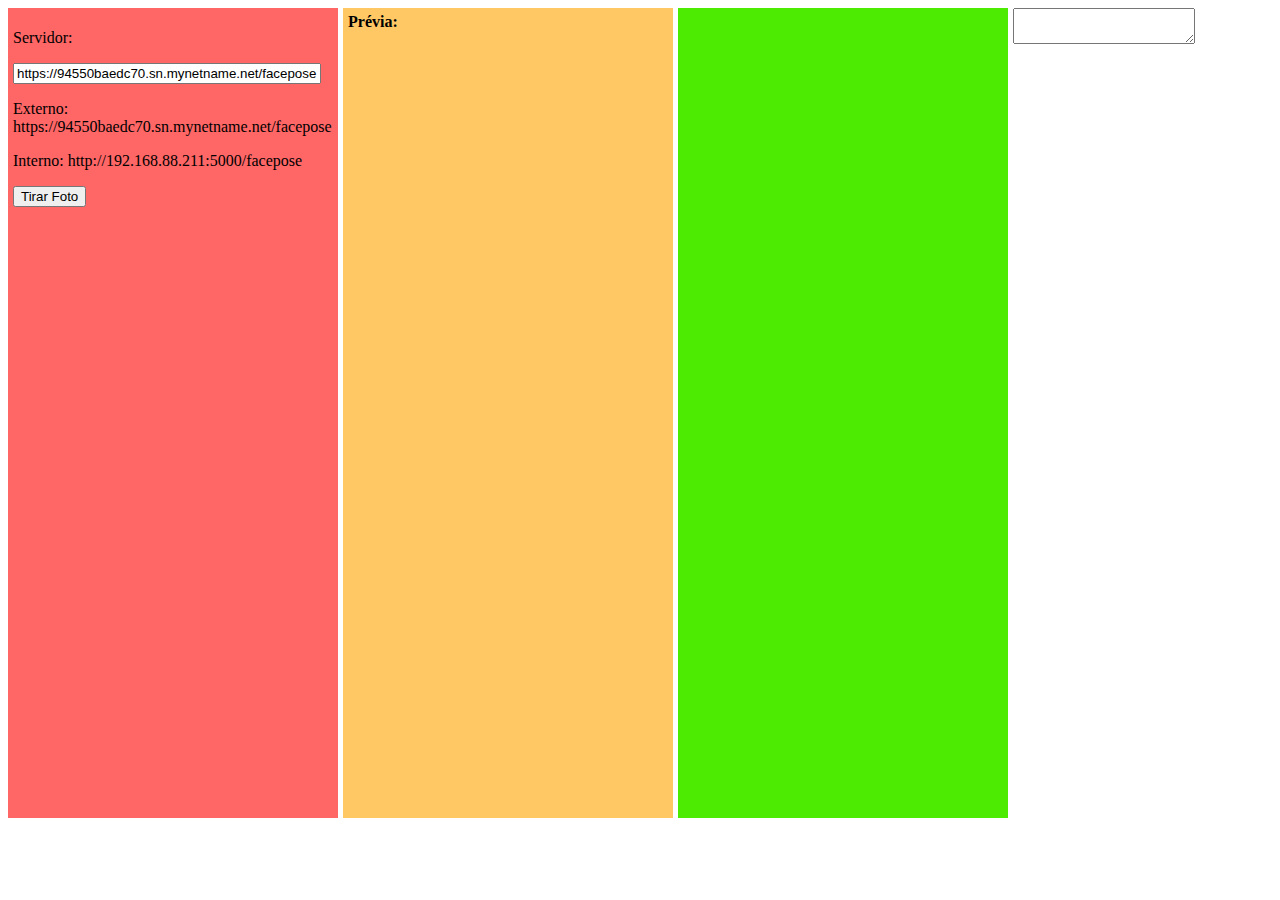
==== index.html @ 3e52a06a "inicial" ====
<!doctype html>
<html lang="pt">
<head>
    <meta http-equiv="Content-Type" content="text/html; charset=utf-8">

    <title>Tutorial WebCam Blog Jonathas Guerra</title>
    <script src="https://ajax.googleapis.com/ajax/libs/jquery/3.5.1/jquery.min.js"></script>
    <script type="text/javascript" src="webcamjs-master/webcam.min.js"></script>


    <script>
        jQuery(document).ready(function ($) {

            $("#btn_bater_foto").on("click", function () {

                Webcam.snap(function (data_uri) {
                    document.getElementById('results').innerHTML = '<img id="base64image" src="' + data_uri + '"/>';
                    //document.getElementById('miguel_teste').innerHTML = data_uri    ;
                    $("#miguel_teste").val(data_uri);
                });


                var arquivo = $("#miguel_teste").val();
                var ip_servidor = $("#ip_servidor").val();
                // teste = "opie";
                $.ajax({
                    url: 'enviar_imagem.php',
                    data: {arquivo: arquivo,ip_servidor:ip_servidor},
                    context: document.body,
                    success: function (data) {
                        $("#salva").html(data);

                    },
                    type: 'POST'
                });

            });


        });

    </script>
    <script language="JavaScript">


        function mostrar_camera() {
            Webcam.set({
                width: 640,
                height: 480,
                dest_width: 640,
                dest_height: 480,
                crop_width: 300,
                crop_height: 400,
                image_format: 'jpeg',
                jpeg_quality: 100,
                flip_horiz: true
            });
            Webcam.attach('#minha_camera');
        }

        function salvar_foto() {
            document.getElementById("carregando").innerHTML = "Salvando, aguarde...";
            var file = document.getElementById("base64image").src;
            var formdata = new FormData();
            formdata.append("base64image", file);
            var ajax = new XMLHttpRequest();
            ajax.addEventListener("load", function (event) {
                upload_completo(event);
            }, false);
            ajax.open("POST", "upload.php");
            ajax.send(formdata);
        }

        function upload_completo(event) {
            document.getElementById("carregando").innerHTML = "";
            var image_return = event.target.responseText;
            var showup = document.getElementById("completado").src = image_return;
            var showup2 = document.getElementById("carregando").innerHTML = '<b>Upload feito:</b>';
        }

        window.onload = mostrar_camera;
    </script>
    <style type="text/css">
        .container {
            float: left;
            width: 320px;
            height: 480px;
            margin-right: 5px;
            padding: 5px;
        }

        #camera {
            background: #ff6666;
            height: 800px;
        }

        #previa {
            background: #ffc865;
            height: 800px;
        }

        #salva {
            background: #4dea02;
            height: 800px;
        }
    </style>
</head>
<body>
<div class="container" id="camera">
    <p>Servidor:</p>
    <input id="ip_servidor" type="text" style="width: 300px" value="https://94550baedc70.sn.mynetname.net/facepose">
    <p>Externo: https://94550baedc70.sn.mynetname.net/facepose</p>
    <p>Interno: http://192.168.88.211:5000/facepose</p>
    <form><input id="btn_bater_foto" type="button" value="Tirar Foto"></form>
    <div id="minha_camera"></div>
</div>
<div class="container" id="previa">
    <b>Prévia:</b>
    <div id="results"></div>
</div>
<textarea id="miguel_teste"></textarea>

<div class="container" id="salva">
    <span id="carregando"></span><img id="completado" src=""/>
</div>
</body>
</htm>
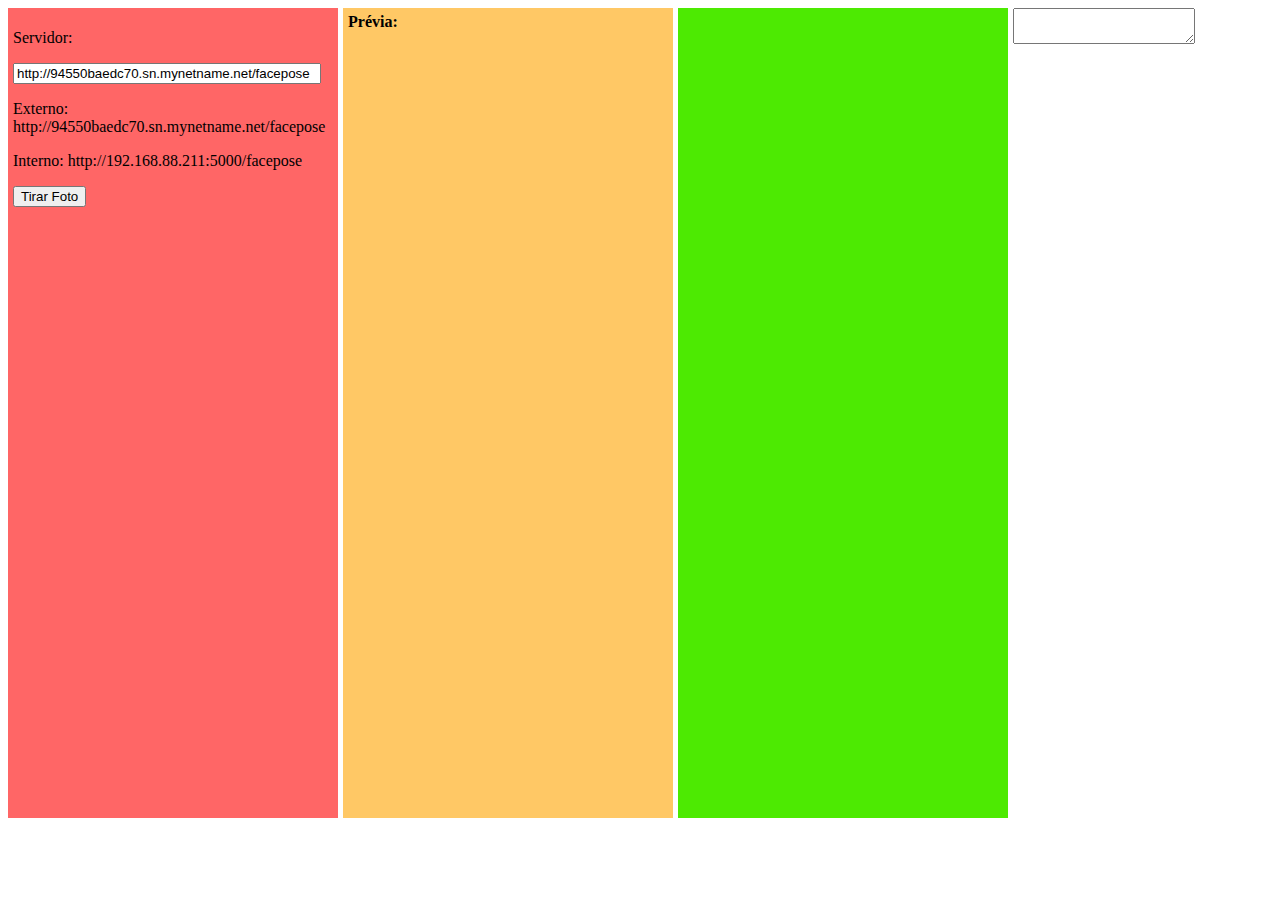
==== commit a8b4cc63: "ajustes" ====
--- a/index.html
+++ b/index.html
@@ -108,20 +108,21 @@
 <body>
 <div class="container" id="camera">
     <p>Servidor:</p>
-    <input id="ip_servidor" type="text" style="width: 300px" value="https://94550baedc70.sn.mynetname.net/facepose">
-    <p>Externo: https://94550baedc70.sn.mynetname.net/facepose</p>
+    <input id="ip_servidor" type="text" style="width: 300px" value="http://94550baedc70.sn.mynetname.net/facepose">
+    <p>Externo: http://94550baedc70.sn.mynetname.net/facepose</p>
     <p>Interno: http://192.168.88.211:5000/facepose</p>
     <form><input id="btn_bater_foto" type="button" value="Tirar Foto"></form>
     <div id="minha_camera"></div>
 </div>
 <div class="container" id="previa">
     <b>Prévia:</b>
-    <div id="results"></div>
+    <div id="results" style="width: 250px;"></div>
 </div>
-<textarea id="miguel_teste"></textarea>
 
 <div class="container" id="salva">
     <span id="carregando"></span><img id="completado" src=""/>
 </div>
+<textarea id="miguel_teste"></textarea>
+
 </body>
 </htm>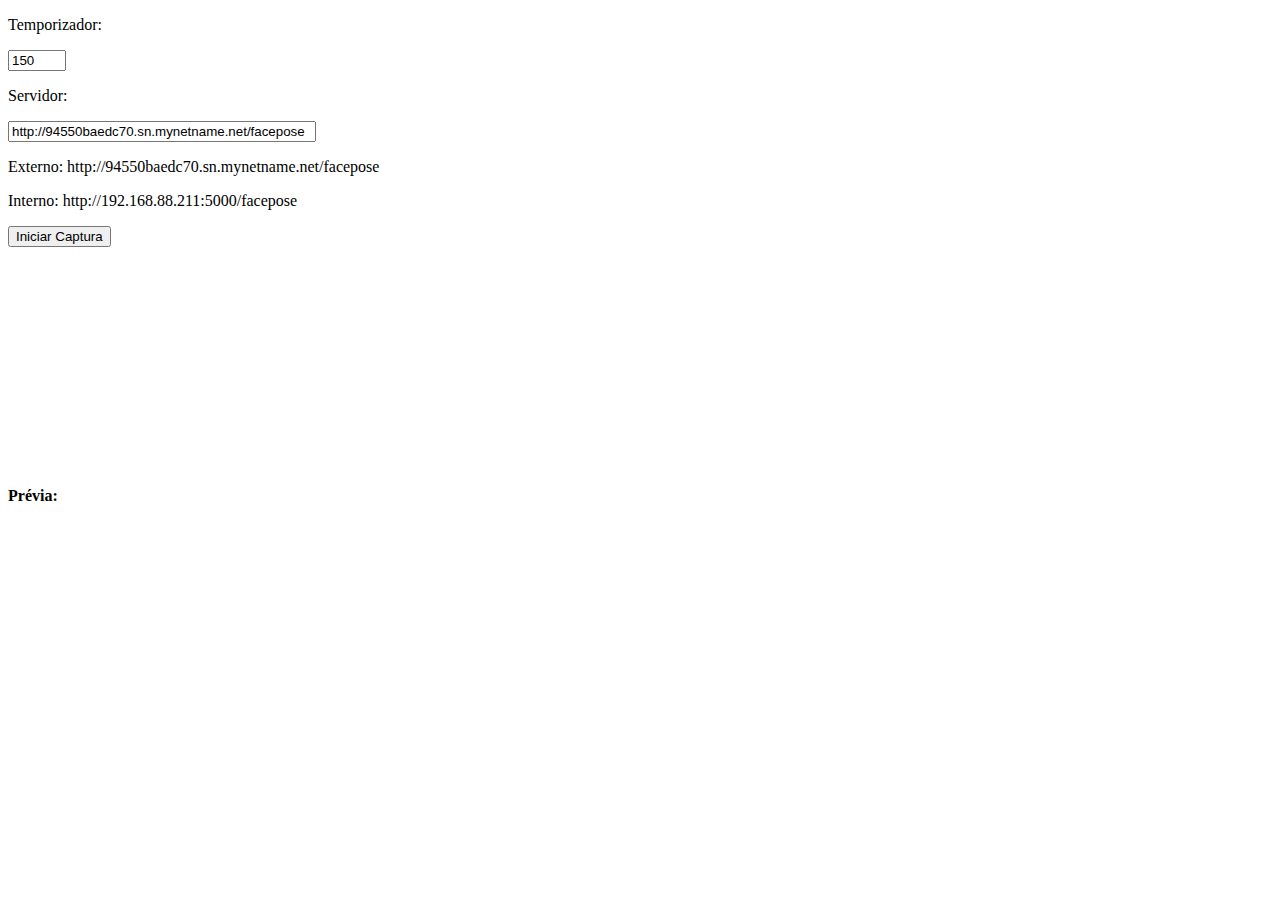
==== commit d11ea860: "ajustes" ====
--- a/index.html
+++ b/index.html
@@ -13,26 +13,46 @@
 
             $("#btn_bater_foto").on("click", function () {
 
-                Webcam.snap(function (data_uri) {
-                    document.getElementById('results').innerHTML = '<img id="base64image" src="' + data_uri + '"/>';
-                    //document.getElementById('miguel_teste').innerHTML = data_uri    ;
-                    $("#miguel_teste").val(data_uri);
-                });
 
 
-                var arquivo = $("#miguel_teste").val();
-                var ip_servidor = $("#ip_servidor").val();
-                // teste = "opie";
-                $.ajax({
-                    url: 'enviar_imagem.php',
-                    data: {arquivo: arquivo,ip_servidor:ip_servidor},
-                    context: document.body,
-                    success: function (data) {
-                        $("#salva").html(data);
+                var tempo_sec = $("#tempo_sec").val();
+                var time = 0;
 
-                    },
-                    type: 'POST'
-                });
+                var interval = setInterval(function() {
+                    if (time <= 1500) {
+                        //alert(time);
+                        Webcam.snap(function (data_uri) {
+                            document.getElementById('results').innerHTML = '<img id="base64image123" src="' + data_uri + '"/>';
+                            //document.getElementById('miguel_teste').innerHTML = data_uri    ;
+                            $("#miguel_teste").val(data_uri);
+                        });
+
+                        var arquivo = $("#miguel_teste").val();
+                        var ip_servidor = $("#ip_servidor").val();
+
+                        // teste = "opie";
+                        $.ajax({
+                            url: 'enviar_imagem.php',
+                            data: {arquivo: arquivo,ip_servidor:ip_servidor},
+                            context: document.body,
+                            success: function (data) {
+                                $("#salva").html(data);
+
+                            },
+                            type: 'POST'
+                        });
+
+                        time++;
+                    }
+                    else {
+                        clearInterval(interval);
+                        alert("FIM");
+                    }
+                }, tempo_sec);
+
+
+
+
 
             });
 
@@ -45,14 +65,10 @@
 
         function mostrar_camera() {
             Webcam.set({
-                width: 640,
-                height: 480,
-                dest_width: 640,
-                dest_height: 480,
-                crop_width: 300,
-                crop_height: 400,
+                width: 320,
+                height: 240,
                 image_format: 'jpeg',
-                jpeg_quality: 100,
+                jpeg_quality: 90,
                 flip_horiz: true
             });
             Webcam.attach('#minha_camera');
@@ -78,51 +94,43 @@
             var showup2 = document.getElementById("carregando").innerHTML = '<b>Upload feito:</b>';
         }
 
-        window.onload = mostrar_camera;
+
+        try {
+            window.onload = mostrar_camera;
+        }
+        catch (exp) {
+            console.error(exp);
+            $Error("Webcam access error! Try to use https:// protocol");
+        }
+
+
     </script>
     <style type="text/css">
-        .container {
-            float: left;
-            width: 320px;
-            height: 480px;
-            margin-right: 5px;
-            padding: 5px;
-        }
 
-        #camera {
-            background: #ff6666;
-            height: 800px;
-        }
 
-        #previa {
-            background: #ffc865;
-            height: 800px;
-        }
 
-        #salva {
-            background: #4dea02;
-            height: 800px;
-        }
     </style>
 </head>
 <body>
 <div class="container" id="camera">
+    <p>Temporizador:</p>
+    <input id="tempo_sec" type="text" style="width: 50px" value="150" ><br/>
     <p>Servidor:</p>
     <input id="ip_servidor" type="text" style="width: 300px" value="http://94550baedc70.sn.mynetname.net/facepose">
     <p>Externo: http://94550baedc70.sn.mynetname.net/facepose</p>
     <p>Interno: http://192.168.88.211:5000/facepose</p>
-    <form><input id="btn_bater_foto" type="button" value="Tirar Foto"></form>
+    <form><input id="btn_bater_foto" type="button" value="Iniciar Captura"></form>
     <div id="minha_camera"></div>
 </div>
-<div class="container" id="previa">
+<div id="previa">
     <b>Prévia:</b>
-    <div id="results" style="width: 250px;"></div>
+    <div id="results" ></div>
 </div>
 
 <div class="container" id="salva">
     <span id="carregando"></span><img id="completado" src=""/>
 </div>
-<textarea id="miguel_teste"></textarea>
+<input type="hidden" value="" id="miguel_teste">
 
 </body>
 </htm>